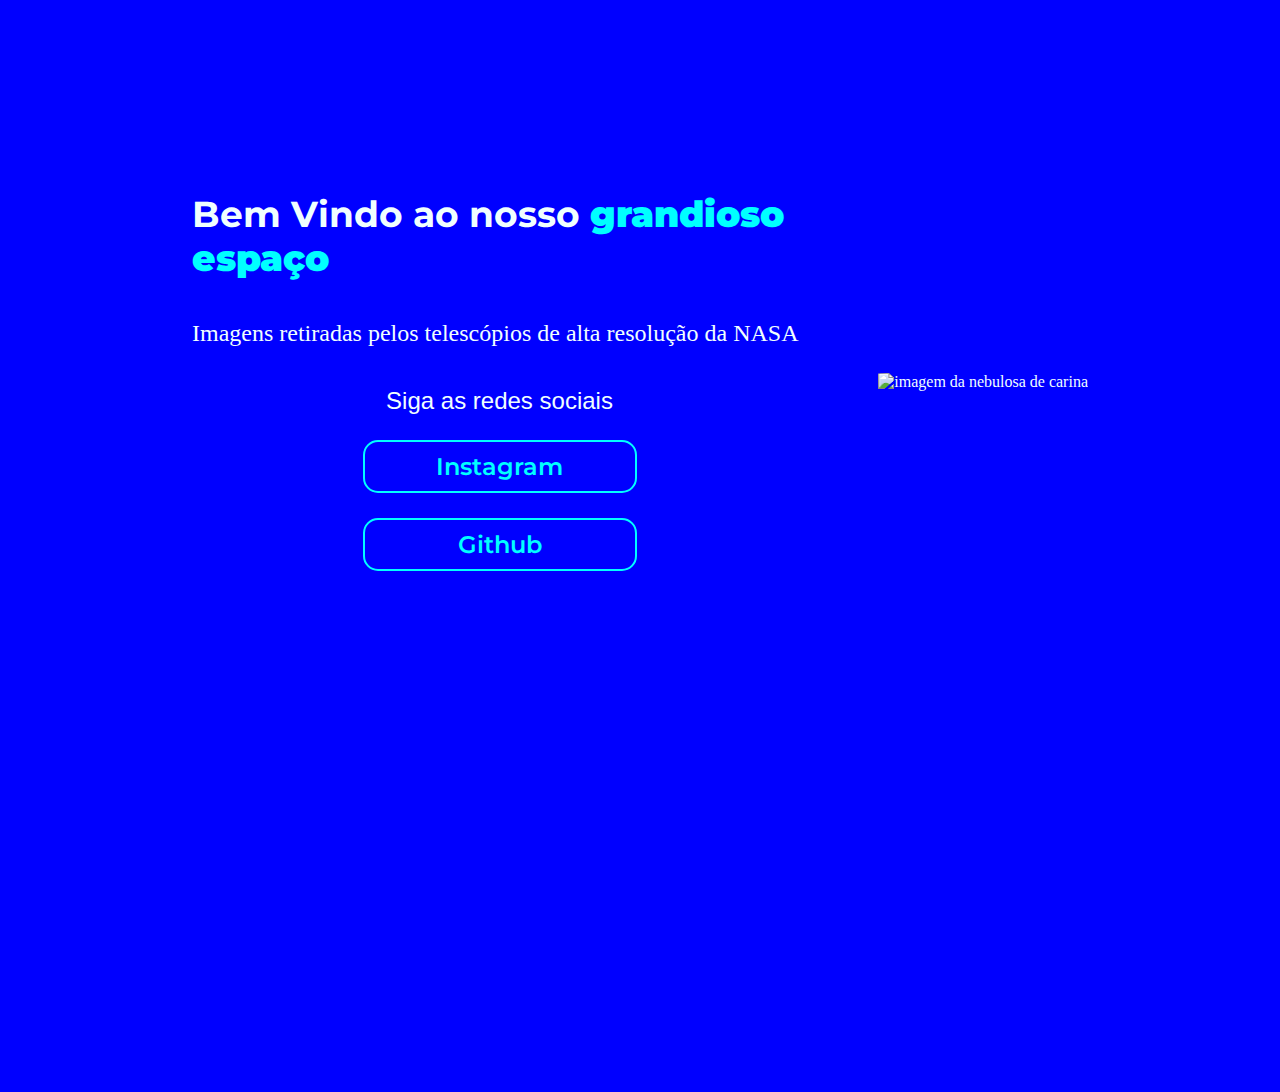
==== index.html @ 0af17de8 "Projetohtml1" ====
<!DOCTYPE html>
<html lang="pt-br">
<head>
    <meta charset="UTF-8">
    <meta name="viewport" content="width=device-width, initial-scale=1.0">
    <title>Document</title>
    <link rel="stylesheet" href="style.css">
</head>
<body>
    <main class="apresentacao">
        <section class="apresentacao__conteudo">
            <h1 class="titulo__apresentacao">Bem Vindo ao nosso <strong class="titulo_destaque"> grandioso espaço </strong></h1>
            <p class="apresentacao__paragrafo"> Imagens retiradas pelos telescópios de alta resolução da NASA </p>
            <div class="apresentao__links">
                <h2 class="subtitulo__links">Siga as redes sociais</h2>
                <a class="apresentacao__botao" href="https://www.instagram.com/NASA/"> Instagram</a>
                <a class="apresentacao__botao" href="https://github.com/ProFPS0">Github</a>
            </div>
        </section>
        <img class="imagem_carina" src="galeria/carina nebulosa.jpg" alt="imagem da nebulosa de carina">
    </main>
</body>
</html>
---- style.css ----
@import url('https://fonts.googleapis.com/css2?family=Krona+One&family=Montserrat&display=swap');

* {
    margin: 0;
    padding: 0;
}

body {
    height: 100vh;
    background-color: blue;
    box-sizing: border-box;
    color: azure;
    background-size: 100%;
    background-image: url(galeria/foto_espaco.jpg)


}

.apresentacao {
    margin: 15% 15%;
    display: flex;
    align-items: center;
    justify-content: space-between;
}

.titulo_destaque {
    color: aqua;

}

.apresentacao__conteudo {
    width: 615px;
    display: flex;
    flex-direction: column;
    gap: 40px;

}
.titulo__apresentacao {
    font-size: 36px;
    font-family: 'Krona One', sans-serif;
    font-family: 'Montserrat', sans-serif;
}

.apresentacao__paragrafo {
    font-size: 24px;
}

.imagem_carina {
    border-radius: 4%;
}

.subtitulo__links {
    font-family: 'Krone One', sans-serif;
    font-weight: 400;
    font-size: 24px;
}

.apresentao__links {
    display: flex;
    flex-direction: column;
    align-items: center;
    justify-content: space-between;
    gap: 25px;


}

.apresentacao__botao {
    border: 2px solid aqua;
    text-align: center;
    padding: 10px;
    width: 250px;
    font-weight: 600;
    border-radius: 15px;
    font-size: 24px;
    text-decoration: none;
    color: aqua;
    font-family: 'Montserrat', sans-serif;

}
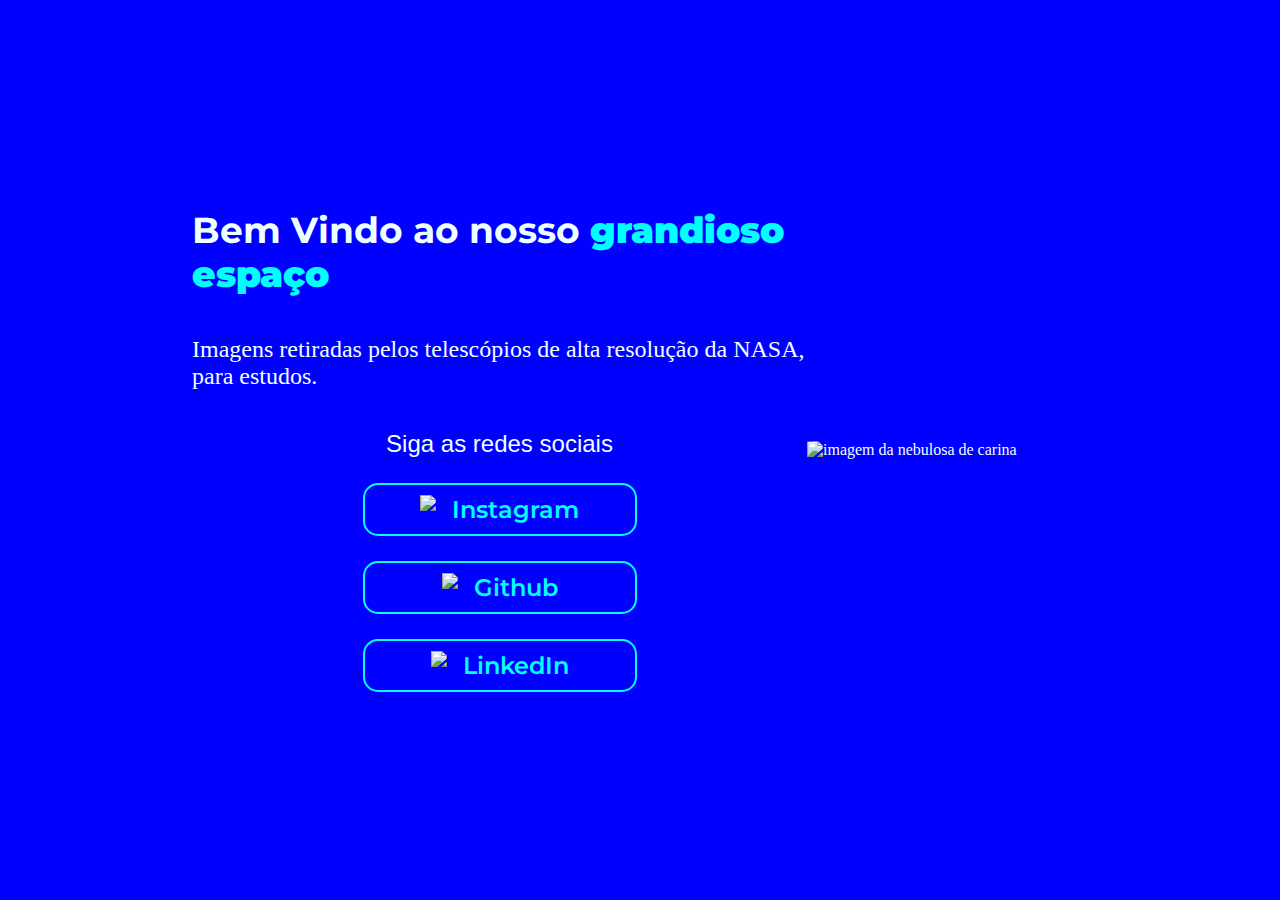
==== commit df13d7f7: "Update index.html" ====
--- a/index.html
+++ b/index.html
@@ -10,14 +10,18 @@
     <main class="apresentacao">
         <section class="apresentacao__conteudo">
             <h1 class="titulo__apresentacao">Bem Vindo ao nosso <strong class="titulo_destaque"> grandioso espaço </strong></h1>
-            <p class="apresentacao__paragrafo"> Imagens retiradas pelos telescópios de alta resolução da NASA </p>
+            <p class="apresentacao__paragrafo"> Imagens retiradas pelos telescópios de alta resolução da NASA, para estudos. </p>
             <div class="apresentao__links">
                 <h2 class="subtitulo__links">Siga as redes sociais</h2>
-                <a class="apresentacao__botao" href="https://www.instagram.com/NASA/"> Instagram</a>
-                <a class="apresentacao__botao" href="https://github.com/ProFPS0">Github</a>
+                <a class="apresentacao__botao" href="https://www.instagram.com/eliabe3e/"><img src="/assets/instagram.png"> Instagram
+                </a>
+                <a class="apresentacao__botao" href="https://github.com/ProFPS0"><img src="/assets/github.png"> Github 
+                </a>
+                <a class="apresentacao__botao" href="https://br.linkedin.com"><img src="/assets/linkedin.png"> LinkedIn 
+                </a>
             </div>
         </section>
-        <img class="imagem_carina" src="galeria/carina nebulosa.jpg" alt="imagem da nebulosa de carina">
+        <img class="imagem_carina" src="galeria/nebulosa-carina.png" alt="imagem da nebulosa de carina">
     </main>
 </body>
-</html>+</html>
--- a/style.css
+++ b/style.css
@@ -5,7 +5,17 @@
     padding: 0;
 }
 
+@media screen and (max-width: 768px){
+    body{
+        width: 100%;
+        flex-direction: column;
+    }
+}
+
 body {
+    display: flex;
+    width: 100%;
+    justify-content: space-around;
     height: 100vh;
     background-color: blue;
     box-sizing: border-box;
@@ -47,6 +57,7 @@
 
 .imagem_carina {
     border-radius: 4%;
+    width: 620px;
 }
 
 .subtitulo__links {
@@ -66,6 +77,9 @@
 }
 
 .apresentacao__botao {
+    display: flex;
+    gap: 16px;
+    justify-content:center;
     border: 2px solid aqua;
     text-align: center;
     padding: 10px;
@@ -77,4 +91,8 @@
     color: aqua;
     font-family: 'Montserrat', sans-serif;
 
-}+}
+
+.apresentacao__botao:hover {
+    background-color: white;
+}
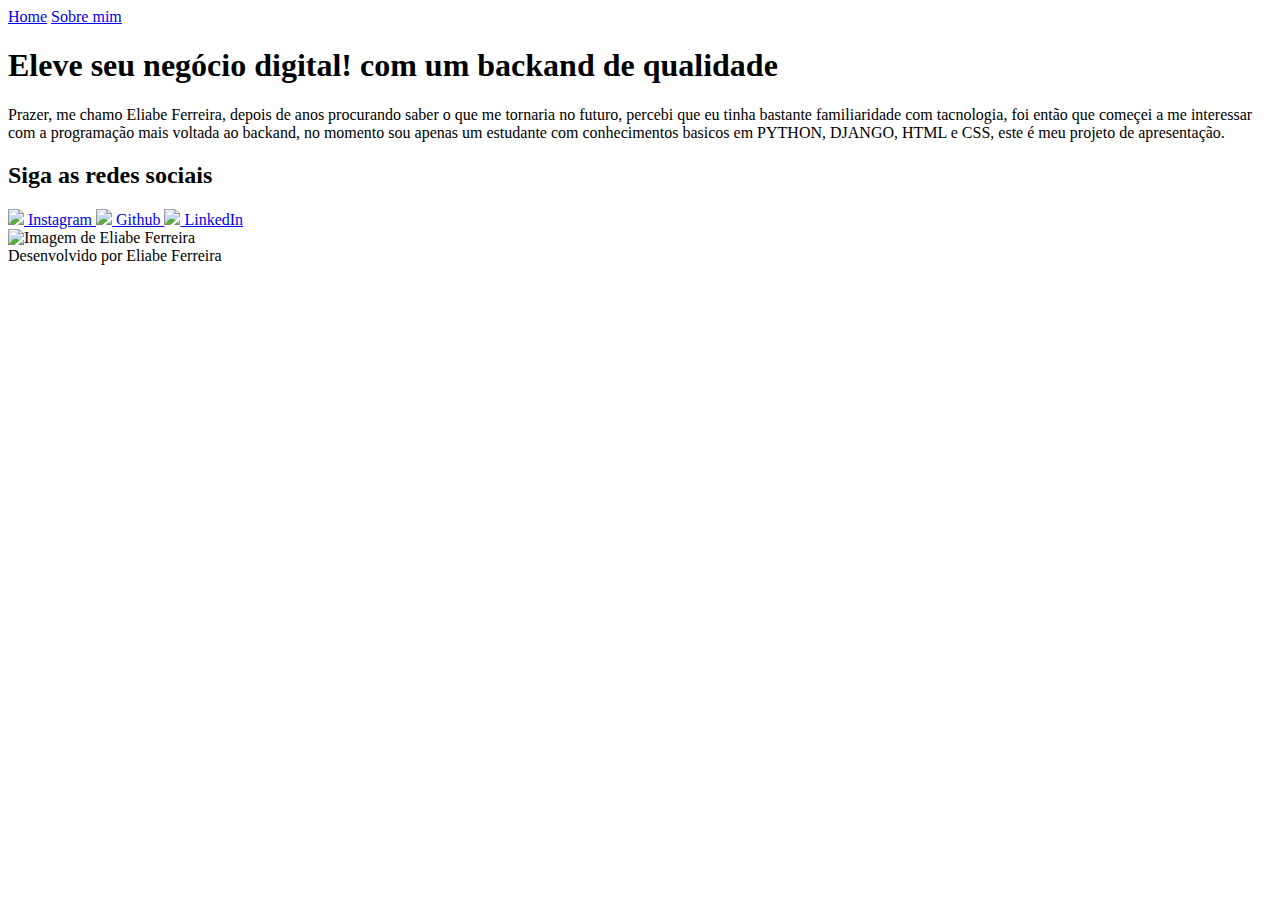
==== commit c0651585: "Update index.html" ====
--- a/index.html
+++ b/index.html
@@ -3,14 +3,20 @@
 <head>
     <meta charset="UTF-8">
     <meta name="viewport" content="width=device-width, initial-scale=1.0">
-    <title>Document</title>
-    <link rel="stylesheet" href="style.css">
+    <title>Eliabe</title>
+    <link rel="stylesheet" href="/styles/style.css">
 </head>
 <body>
+    <header class="cabecalho">
+        <nav class="cabecalho__menu">
+            <a class="cabecalho__menu__links" href="index.html">Home</a>
+            <a class="cabecalho__menu__links" href="about.html">Sobre mim</a>
+        </nav>
+    </header>
     <main class="apresentacao">
         <section class="apresentacao__conteudo">
-            <h1 class="titulo__apresentacao">Bem Vindo ao nosso <strong class="titulo_destaque"> grandioso espaço </strong></h1>
-            <p class="apresentacao__paragrafo"> Imagens retiradas pelos telescópios de alta resolução da NASA, para estudos. </p>
+            <h1 class="titulo__apresentacao">Eleve seu negócio digital! <strong class="titulo_destaque"> com um backand de qualidade </strong></h1>
+            <p class="apresentacao__paragrafo"> Prazer, me chamo Eliabe Ferreira, depois de anos procurando saber o que me tornaria no futuro, percebi que eu tinha bastante familiaridade com tacnologia, foi então que começei a me interessar com a programação mais voltada ao backand, no momento sou apenas um estudante com conhecimentos basicos em PYTHON, DJANGO, HTML e CSS, este é meu projeto de apresentação. </p>
             <div class="apresentao__links">
                 <h2 class="subtitulo__links">Siga as redes sociais</h2>
                 <a class="apresentacao__botao" href="https://www.instagram.com/eliabe3e/"><img src="/assets/instagram.png"> Instagram
@@ -21,7 +27,8 @@
                 </a>
             </div>
         </section>
-        <img class="imagem_carina" src="galeria/nebulosa-carina.png" alt="imagem da nebulosa de carina">
+        <img class="minha_foto" src="galeria/minha foto.jpg" alt="Imagem de Eliabe Ferreira">
     </main>
+    <footer class="rodape">Desenvolvido por Eliabe Ferreira</footer>
 </body>
 </html>
